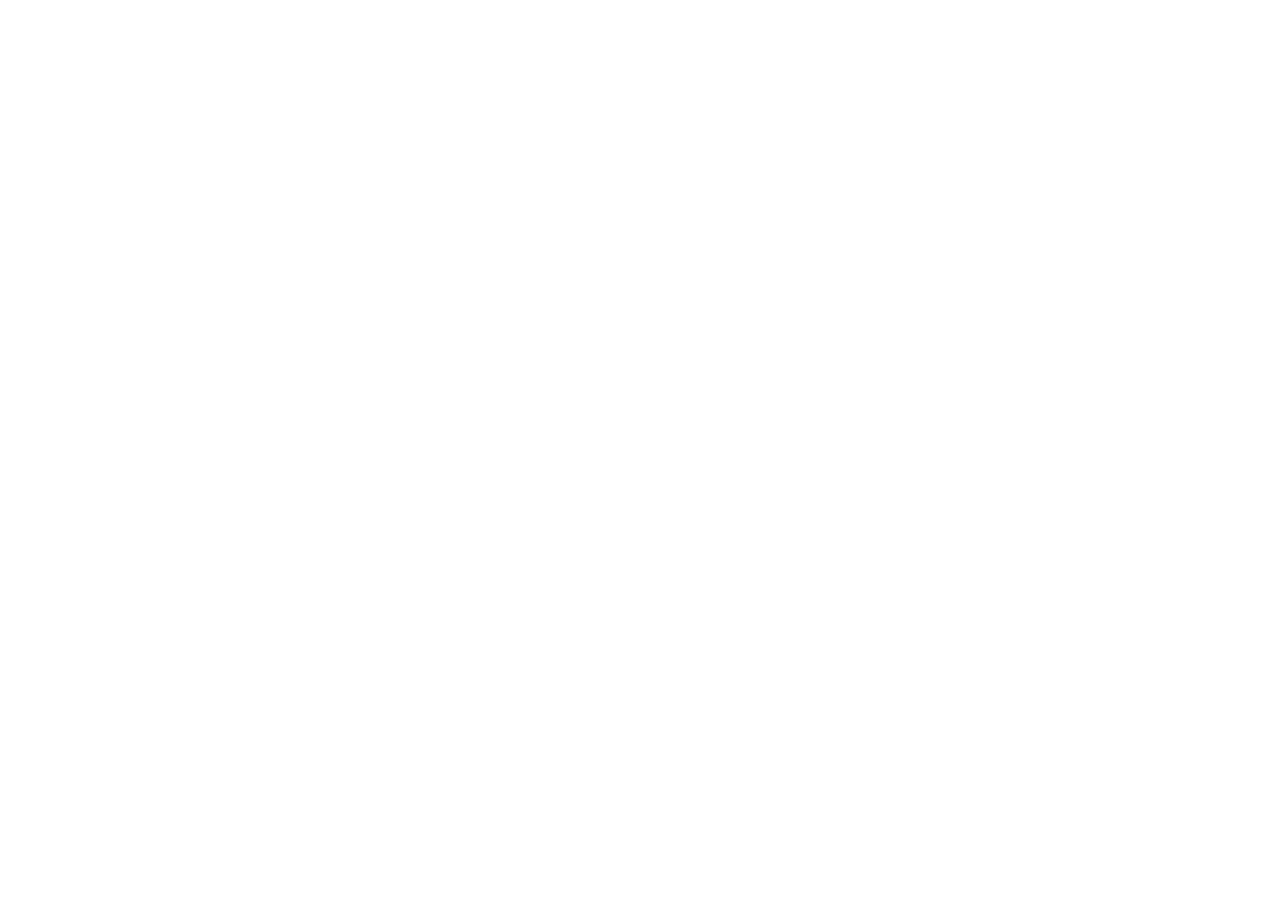
==== JOMC 586/Classes/2.3/index.html @ f429daba "changes" ====
<!DOCTYPE html>

<html>
<head>
    <title>Teams</title>
    
    <script>
        teams = new Array();
        teams = ["Braves", "Yankees", "Nationals", "Cards"];
        wins = [62, 58, 66, 27];
        losses = [58, 89, 56, 89];
        
        console.log(teams);
        console.log(wins);
        /*console.log(losses);
        console.log(teams[0]);*/
        console.log(teams.length);
        
        var i = 0;
        var mostWins = 0;
        var leadTeam = teams[i];
        
        for (i=0; i < teams.length; i++) {
            if (wins[i] > mostWins) {
                mostWins = wins[i];
                leadTeam = teams[i];
                i++;
            }
            
            else (i++);
            console.log(leadTeam);
        }

        
    </script>
</head>

<body>
    


</body>
</html>
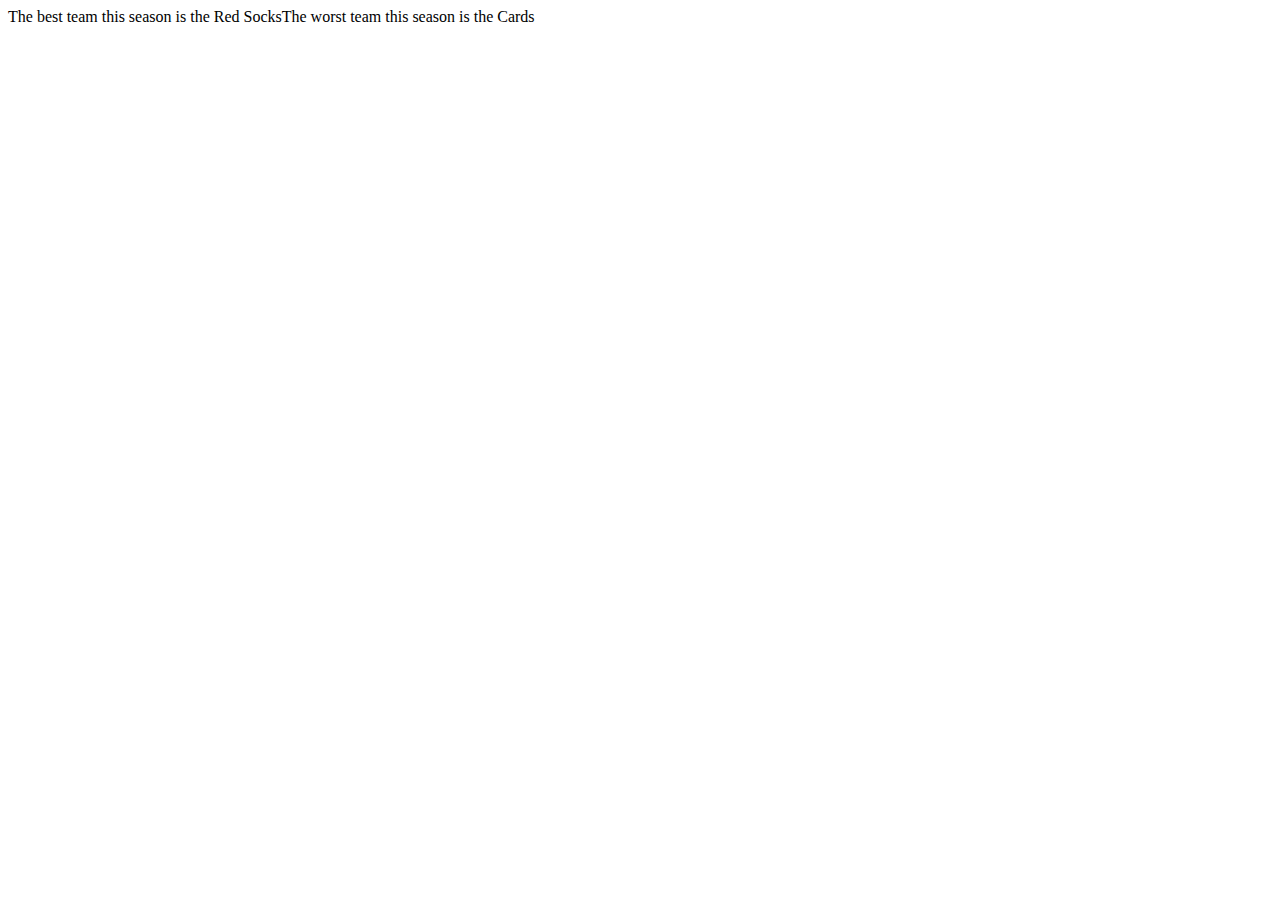
==== commit 6618d286: "javascript" ====
--- a/JOMC 586/Classes/2.3/index.html
+++ b/JOMC 586/Classes/2.3/index.html
@@ -6,9 +6,9 @@
     
     <script>
         teams = new Array();
-        teams = ["Braves", "Yankees", "Nationals", "Cards"];
-        wins = [62, 58, 66, 27];
-        losses = [58, 89, 56, 89];
+        teams = ["Braves", "Yankees", "Red Socks", "Nationals", "Cards"];
+        wins = [62, 58, 97, 66, 27];
+        losses = [58, 89, 3, 56, 89];
         
         console.log(teams);
         console.log(wins);
@@ -19,6 +19,8 @@
         var i = 0;
         var mostWins = 0;
         var leadTeam = teams[i];
+        var mostLosses = 0;
+        var worstTeam = teams[i];
         
         for (i=0; i < teams.length; i++) {
             if (wins[i] > mostWins) {
@@ -28,8 +30,22 @@
             }
             
             else (i++);
-            console.log(leadTeam);
+            
         }
+        console.log("The best team this season is the " + (leadTeam));
+        document.write("The best team this season is the " + (leadTeam));
+        
+        for (i=0; i < teams.length; i++) {
+            if (losses[i] > mostLosses) {
+                mostLosses = losses[i];
+                worstTeam = teams[i];
+                i++;
+            }
+            
+            else (i++);
+        }
+        console.log("The worst team this season is the " + (worstTeam));
+        document.write("The worst team this season is the " + (worstTeam));
 
         
     </script>
